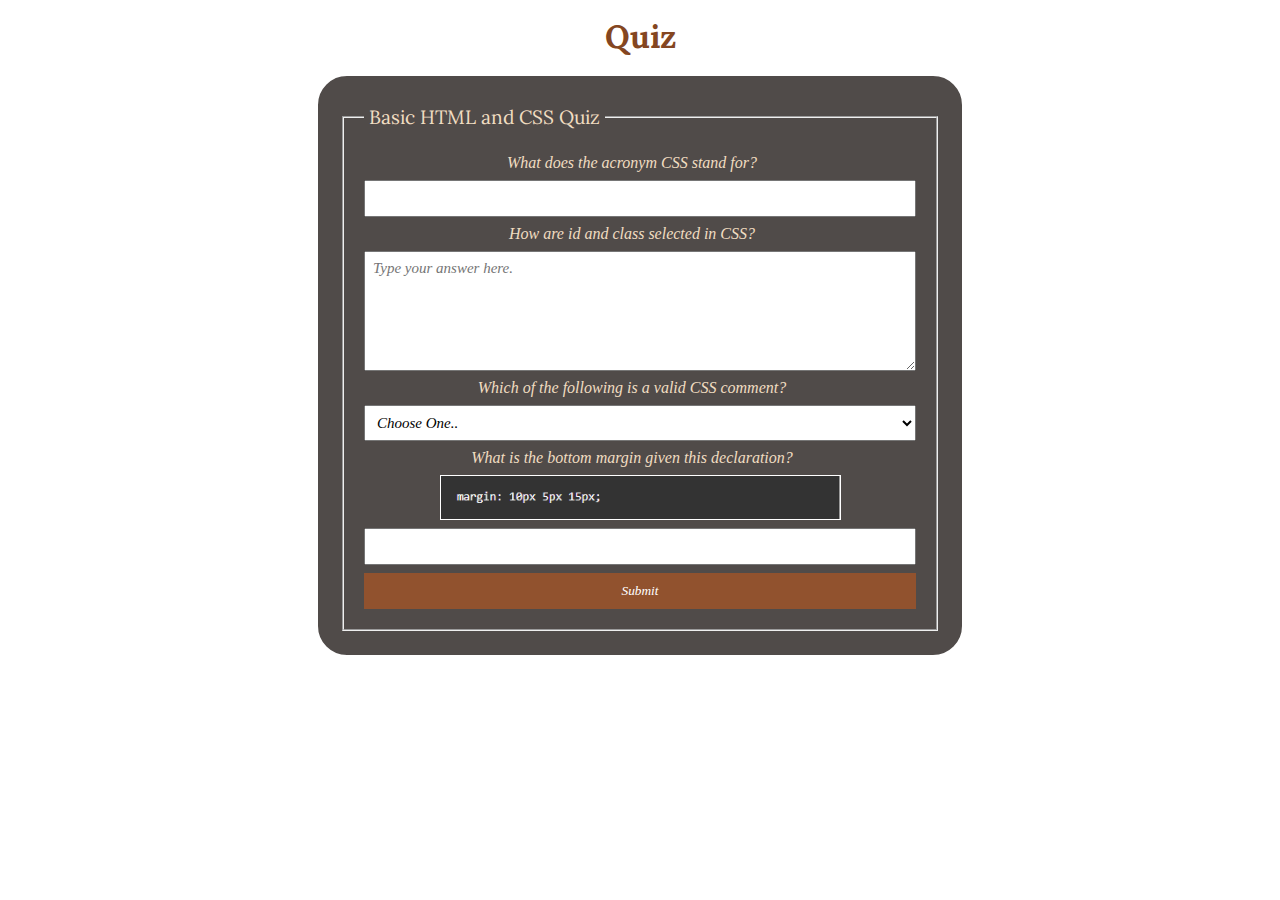
==== quiz.html @ 1842afd0 "05.17" ====
<!DOCTYPE html>
<html lang="en">
    <head> 
        <meta charset="utf-8">
        <meta name="viewport" content="width=device-width,initial-scale=1.0">
        <title>Week 05 | Quiz | Eliezer Ylagan</title>
        <link rel="stylesheet" href="styles/quiz.css">
    </head>
    <body>
        <header>
            <h1>Quiz</h1>
        </header>
        <main>
            <form>
                <fieldset>
                    <legend>Basic HTML and CSS Quiz</legend>
                    <label for="q1">What does the acronym CSS stand for?</label>
                    <input type="text" id="q1" name="q1">
                    <label for="q2"> How are id and class selected in CSS?</label>
                    <textarea id="q2" name="q2" rows="6" placeholder="Type your answer here."></textarea>
                    <label for="q3">Which of the following is a valid CSS comment?</label>
                        <select name="q3" id="q3">
                            <option value="" selected disabled>Choose One..</option>
                            <option value="#comment"> #comment</option>
                            <option value="!comment"> !comment</option>
                            <option value="/*comment*/">/*comment*/</option>
                        </select>
                    <label for="q4">What is the bottom margin given this declaration?</label>
                    <img src="images/quiz.png" alt="question">
                    <input type="number" id="q4" step="1" required>
                    <button type="submit"> Submit </button>
                </fieldset>
            </form>
        </main>
    </body>
---- styles/quiz.css ----
@import url('https://fonts.googleapis.com/css2?family=Lora:wght@600&display=swap');

* {
    margin: 0;
    padding: 0;
    box-sizing: border-box;
}
body{
    font-family: 'Lora', serif;
    font-size: 1rem;
    color: #f0ddc1;
}
header{
    margin: 0 auto;
}
h1{
    margin: 1rem;
    font-size: 2rem;
    color: #844621;
    text-align: center;
}
form{
    width: 650px;
    margin: 0 auto;
    padding: 1rem;
    border: solid #ffffff;
    border-radius: 2rem;
    background-color: #504b49;
    display: grid;
}
fieldset{
    display: grid;
    grid-gap:.5rem;
    margin: .5rem;
    padding: 20px;
}
legend{
    font-size: larger;
    padding: 5px;
}
input, label, button, textarea, select{
    font-family:Georgia, 'Times New Roman', Times, serif;
    font-style:italic;
}

label{
    text-align: center;
    padding-right: 1rem;
}
input, select, textarea{
    padding: 0.5rem;
    font-size:15px;
}

button{
    background-color: #91522e;
    color: #ffff;
    padding: 10px;
    border: none;
    font: 1rem;
}
button:hover{
    background-color: #813407;
}
img {
    margin:0 auto;
    border: solid #fff 1px;

}
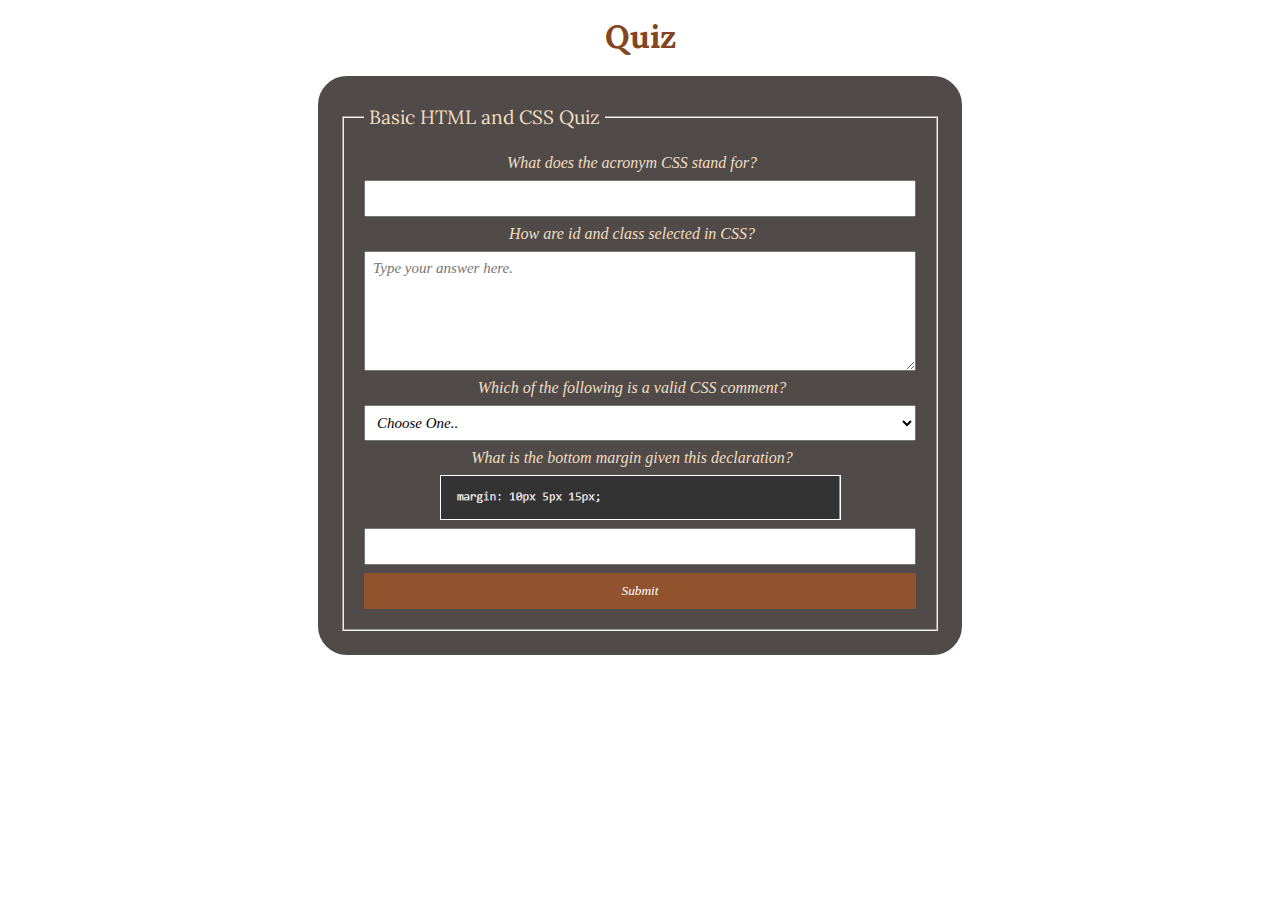
==== commit 87e23ee5: "5.17" ====
--- a/quiz.html
+++ b/quiz.html
@@ -3,7 +3,9 @@
     <head> 
         <meta charset="utf-8">
         <meta name="viewport" content="width=device-width,initial-scale=1.0">
-        <title>Week 05 | Quiz | Eliezer Ylagan</title>
+        <title>Week 05 | HTML | CSS | Quiz'</title>
+        <meta name="description" content="week 5 quiz">
+        <meta name="author" content="Eliezer Ylagan">
         <link rel="stylesheet" href="styles/quiz.css">
     </head>
     <body>
@@ -27,7 +29,7 @@
                         </select>
                     <label for="q4">What is the bottom margin given this declaration?</label>
                     <img src="images/quiz.png" alt="question">
-                    <input type="number" id="q4" step="1" required>
+                    <input type="number" id="q4" name="q4" step="1" required>
                     <button type="submit"> Submit </button>
                 </fieldset>
             </form>
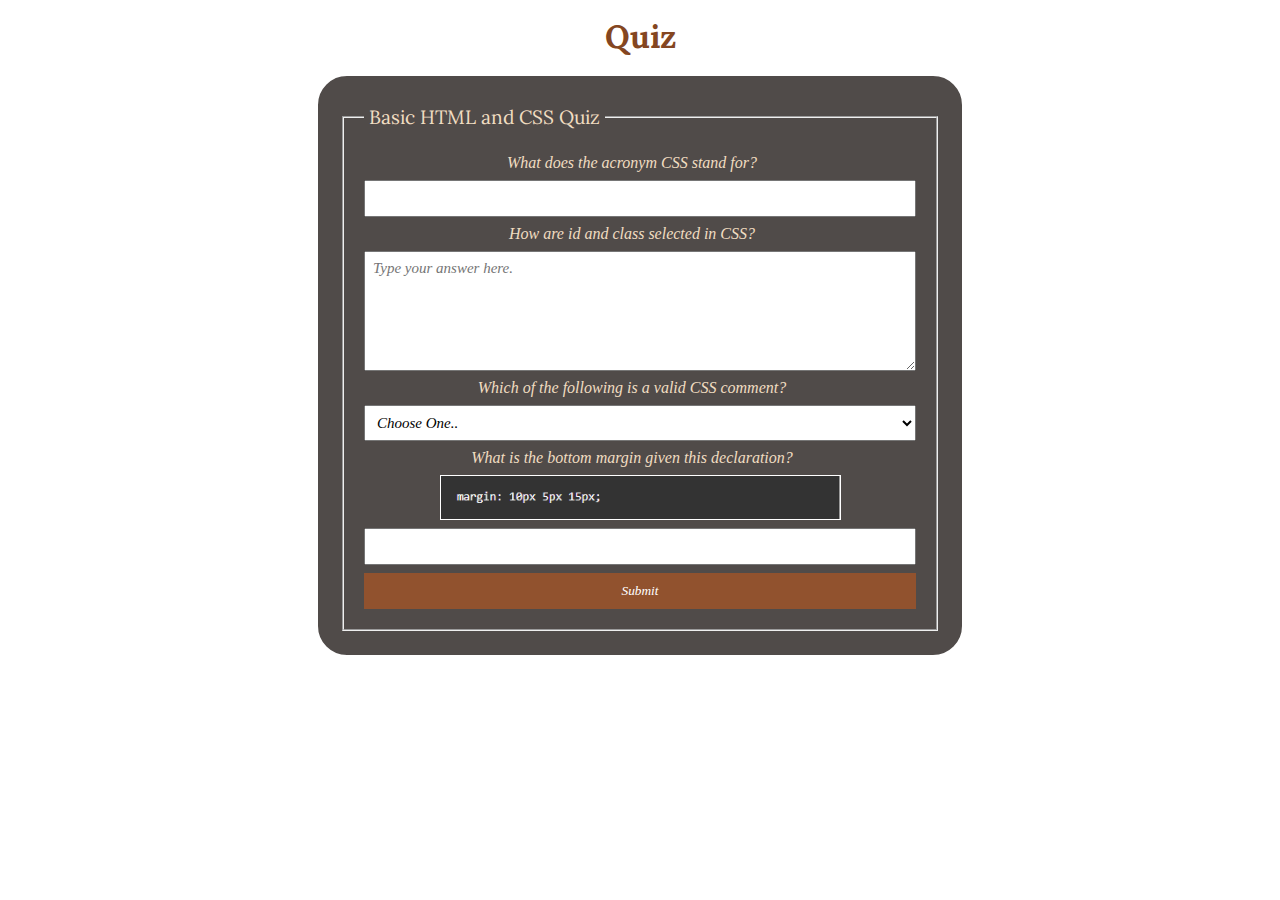
==== commit 2fa5658a: "5.17" ====
--- a/quiz.html
+++ b/quiz.html
@@ -3,8 +3,8 @@
     <head> 
         <meta charset="utf-8">
         <meta name="viewport" content="width=device-width,initial-scale=1.0">
-        <title>Week 05 | HTML | CSS | Quiz'</title>
-        <meta name="description" content="week 5 quiz">
+        <title>Week 05 | HTML | CSS | Quiz Form </title>
+        <meta name="description" content="week 5 quiz form">
         <meta name="author" content="Eliezer Ylagan">
         <link rel="stylesheet" href="styles/quiz.css">
     </head>
